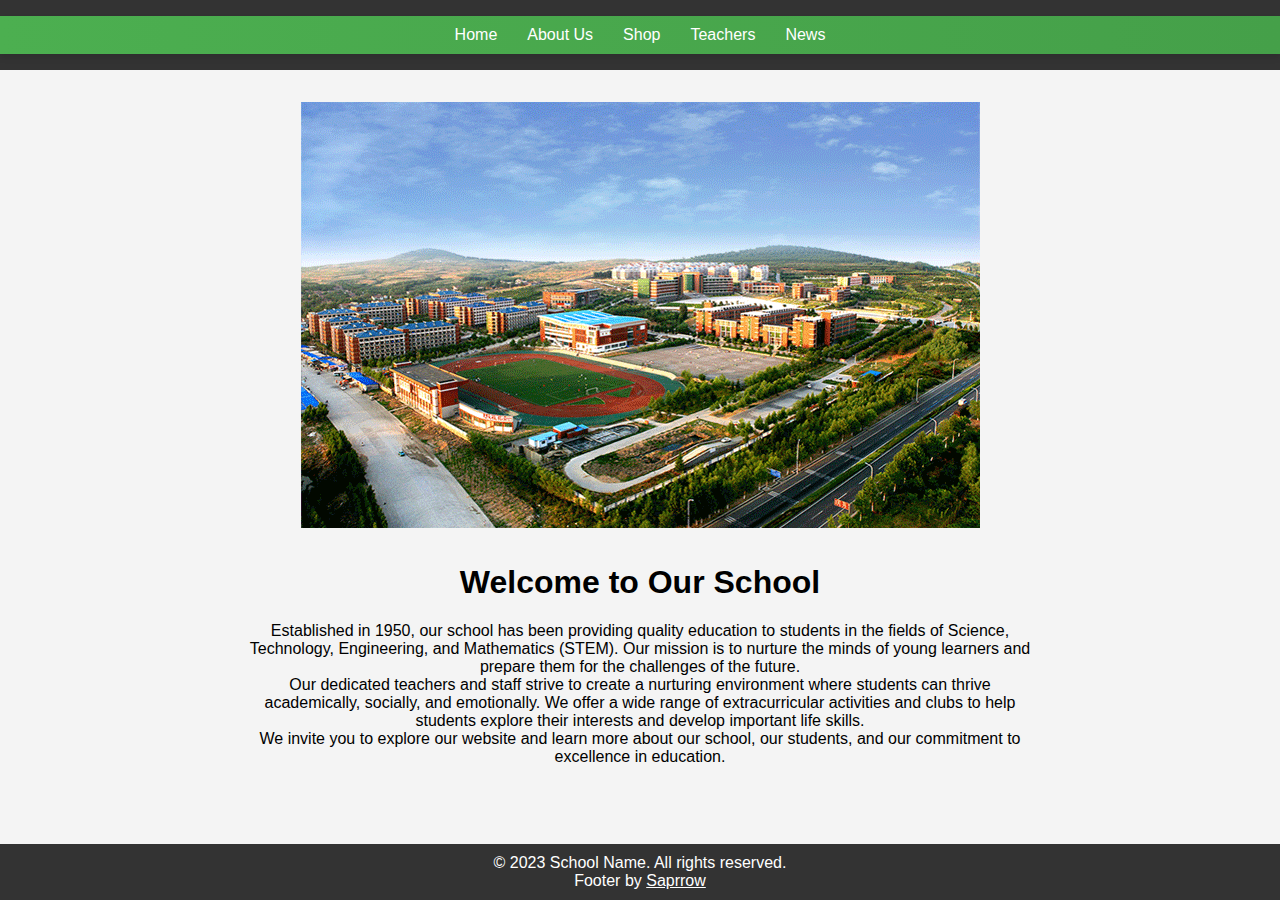
==== index.html @ 5f61548f "Add files via upload" ====
<!DOCTYPE html>
<html lang="en">
<head>
    <meta charset="UTF-8">
    <meta name="viewport" content="width=device-width, initial-scale=1.0">
    <title>School Homepage</title>
    <link rel="stylesheet" href="styles.css">

</head>
<body>
    <header>
        <nav class="nav-bar">
            <ul>
                <li><a href="index.html">Home</a></li>
                <li><a href="about-us.html">About Us</a></li>
                <li><a href="cart.html">Shop</a></li>
                <li><a href="teacher.html">Teachers</a></li>
                <li><a href="news.html">News</a></li>
            </ul>
        </nav>
    </header>
    <main>
        <div class="hero-image">
            <!-- 放置图片的位置，例如：school-hero.jpg -->
            <img src="school-hero.jpg" alt="School Hero Image">
        </div>
        <div class="about-section">
            <h1>Welcome to Our School</h1>
            <p>Established in 1950, our school has been providing quality education to students in the fields of Science, Technology, Engineering, and Mathematics (STEM). Our mission is to nurture the minds of young learners and prepare them for the challenges of the future.</p>
            <p>Our dedicated teachers and staff strive to create a nurturing environment where students can thrive academically, socially, and emotionally. We offer a wide range of extracurricular activities and clubs to help students explore their interests and develop important life skills.</p>
            <p>We invite you to explore our website and learn more about our school, our students, and our commitment to excellence in education.</p>
        </div>
    </main>
    <footer>
        <div id="footer-content">
            <p>© 2023 School Name. All rights reserved.</p>
            <p>Footer by <a href="#" style="color: #fff;">Saprrow</a></p>
        </div>
    </footer>
</body>
</html>
---- styles.css ----
/* Sparrow */

/* Global Styles */
body {
  margin: 0;
  padding: 0;
  font-family: Arial, sans-serif;
  background-color: #f4f4f4; /* Background color */
  display: flex; /* Flexbox for body */
  flex-direction: column; /* Align content vertically */
  min-height: 100vh; /* Ensure it takes at least full height */
}

header {
  background: #333;
  color: #fff;
  padding: 1rem 0;
  text-align: center;
}

footer {
  background-color: #333; /* Changed background color */
  padding: 10px 0;
  text-align: center;
  position: relative; /* Changed to relative to avoid fixed position */
  width: 100%;
  color: #fff; /* Text color */
  margin-top: auto; /* Push the footer to the bottom */
}

footer #footer-content p {
  margin: 0;
}

/* Navigation Bar Styles */
.nav-bar {
  background: linear-gradient(to right, #4CAF50, #45a049); /* Green gradient */
  padding: 10px 0;
  box-shadow: 0 4px 6px rgba(0, 0, 0, 0.1); /* Shadow */
}

.nav-bar ul {
  list-style-type: none; 
  margin: 0;
  padding: 0;
  display: flex;
  justify-content: center;
  align-items: center;
}

.nav-bar ul li {
  margin: 0 15px;
}

.nav-bar ul li a {
  text-decoration: none;
  color: white;
  font-size: 16px;
  font-family: Arial, sans-serif;
  transition: color 0.3s ease, transform 0.2s ease;
}

.nav-bar ul li a:hover {
  color: #FFD700;
  transform: scale(1.05);
}

/* Main Content Styles */
main {
  padding: 2rem;
  text-align: center;
  flex-grow: 1; /* Ensures the main content takes the remaining space */
}

.hero-image {
  max-width: 100%;
  height: auto;
  margin-bottom: 2rem;
}

.about-section {
  margin-bottom: 2rem;
}

.about-section p {
  max-width: 800px;
  margin: 0 auto;
}

/* Course Section Styles */
.course-section {
  display: flex;
  flex-wrap: wrap;
  justify-content: center;
  margin-top: 20px;
  background-color: #f9f9f9;
  padding: 20px;
  border-radius: 10px;
  box-shadow: 0 0 10px rgba(0, 0, 0, 0.1);
}

.course {
  width: calc(20% - 20px);
  border: 1px solid #ccc;
  margin: 10px;
  padding: 10px;
  text-align: center;
  box-sizing: border-box;
  background-color: #fff;
  box-shadow: 0 0 5px rgba(0, 0, 0, 0.1);
  transition: transform 0.2s;
}

.course:hover {
  transform: translateY(-10px);
}

.course button {
  background-color: #f44336; /* Red button */
  color: white;
  border: none;
  padding: 5px 10px;
  margin: 5px 0;
  cursor: pointer;
  border-radius: 5px;
}

.course input[type="text"] {
  width: 50px;
  margin: 5px 0;
  text-align: center;
  border: 1px solid #ccc;
  border-radius: 5px;
}

/* Total Price Section Styles */
.total-price-section {
  margin-top: 20px;
  text-align: center;
  background-color: #f1f1f1;
  padding: 20px;
  border-radius: 10px;
  box-shadow: 0 0 10px rgba(0, 0, 0, 0.1);
}

.total-price-section button {
  background-color: #2196F3; /* Blue button */
  color: white;
  border: none;
  padding: 5px 10px;
  margin: 5px;
  cursor: pointer;
  border-radius: 5px;
}

/* Form and Input Styles */
input[type="email"], 
input[type="password"], 
input[type="submit"], 
input[type="text"], 
button {
  font-size: 16px;
  padding: 8px;
  margin: 10px 0;
  width: 100%;
  border-radius: 5px;
  border: 1px solid #ccc;
}

input[type="submit"], button {
  background-color: #2196F3;
  color: white;
  border: none;
  cursor: pointer;
}

input[type="submit"]:hover, button:hover {
  background-color: #0b79d0;
}

/* Page Name Section */
.page-name h1 {
  font-size: 2rem;
  margin: 20px 0;
}

/* Teacher Section Styles */
.teacher-section {
  display: flex;
  align-items: center;
  justify-content: center; /* Center content */
  margin-bottom: 20px;
}

.teacher-section img {
  width: 150px;
  height: 150px;
  object-fit: cover;
  margin-right: 20px;
  border-radius: 50%; /* Optional: makes the image circular */
}

.teacher-info h2 {
  font-size: 1.5rem;
  margin-bottom: 10px;
}

.teacher-info p {
  font-size: 1rem;
  color: #333;
}

/* Search Bar */
input[type="text"] {
  width: calc(100% - 4em);
  padding: 0.5em;
  margin-bottom: 2em;
}
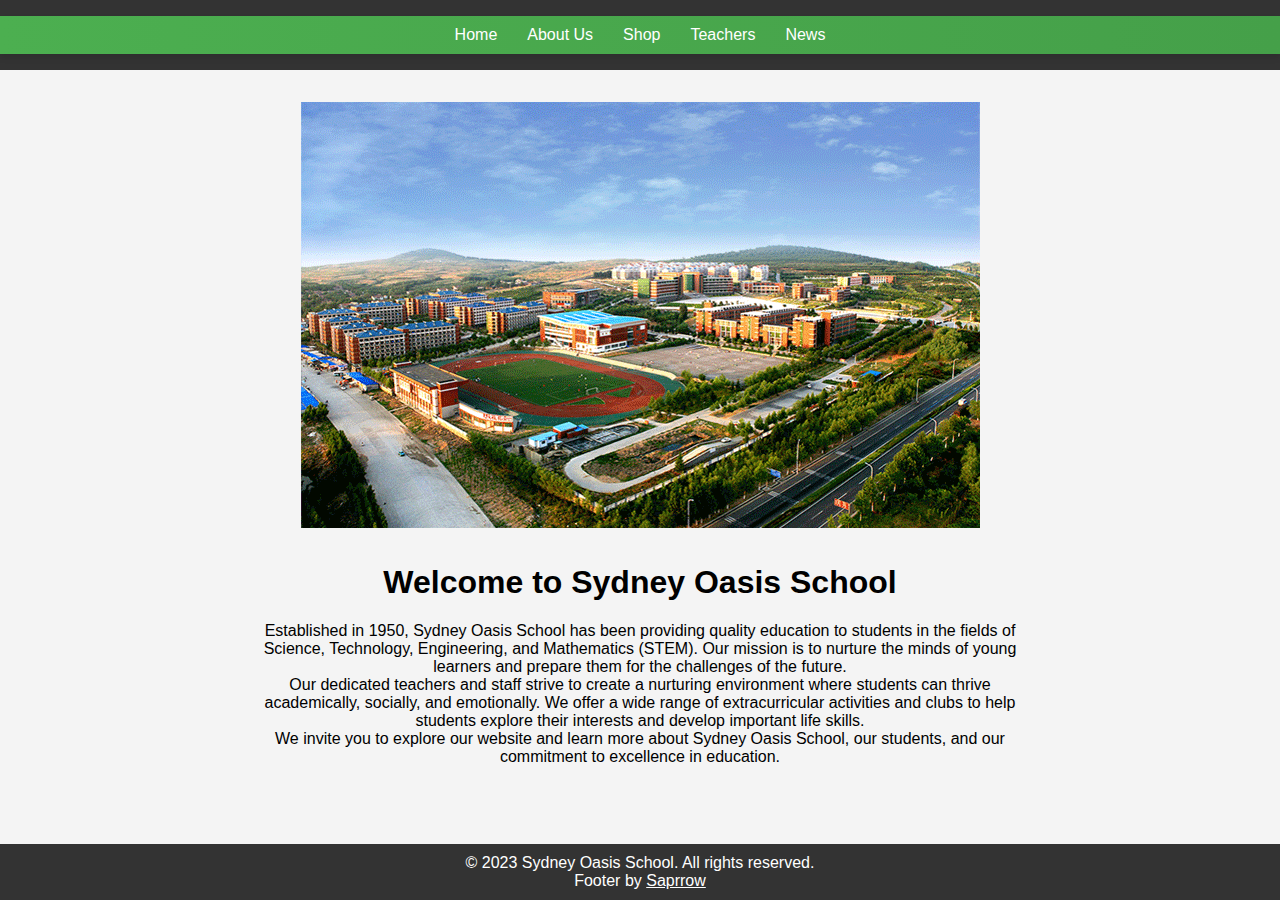
==== commit eea39f84: "Update index.html" ====
--- a/index.html
+++ b/index.html
@@ -21,21 +21,20 @@
     </header>
     <main>
         <div class="hero-image">
-            <!-- 放置图片的位置，例如：school-hero.jpg -->
             <img src="school-hero.jpg" alt="School Hero Image">
         </div>
         <div class="about-section">
-            <h1>Welcome to Our School</h1>
-            <p>Established in 1950, our school has been providing quality education to students in the fields of Science, Technology, Engineering, and Mathematics (STEM). Our mission is to nurture the minds of young learners and prepare them for the challenges of the future.</p>
+            <h1>Welcome to Sydney Oasis School</h1>
+            <p>Established in 1950, Sydney Oasis School has been providing quality education to students in the fields of Science, Technology, Engineering, and Mathematics (STEM). Our mission is to nurture the minds of young learners and prepare them for the challenges of the future.</p>
             <p>Our dedicated teachers and staff strive to create a nurturing environment where students can thrive academically, socially, and emotionally. We offer a wide range of extracurricular activities and clubs to help students explore their interests and develop important life skills.</p>
-            <p>We invite you to explore our website and learn more about our school, our students, and our commitment to excellence in education.</p>
+            <p>We invite you to explore our website and learn more about Sydney Oasis School, our students, and our commitment to excellence in education.</p>
         </div>
     </main>
     <footer>
         <div id="footer-content">
-            <p>© 2023 School Name. All rights reserved.</p>
+            <p>© 2023 Sydney Oasis School. All rights reserved.</p>
             <p>Footer by <a href="#" style="color: #fff;">Saprrow</a></p>
         </div>
     </footer>
 </body>
-</html>+</html>
